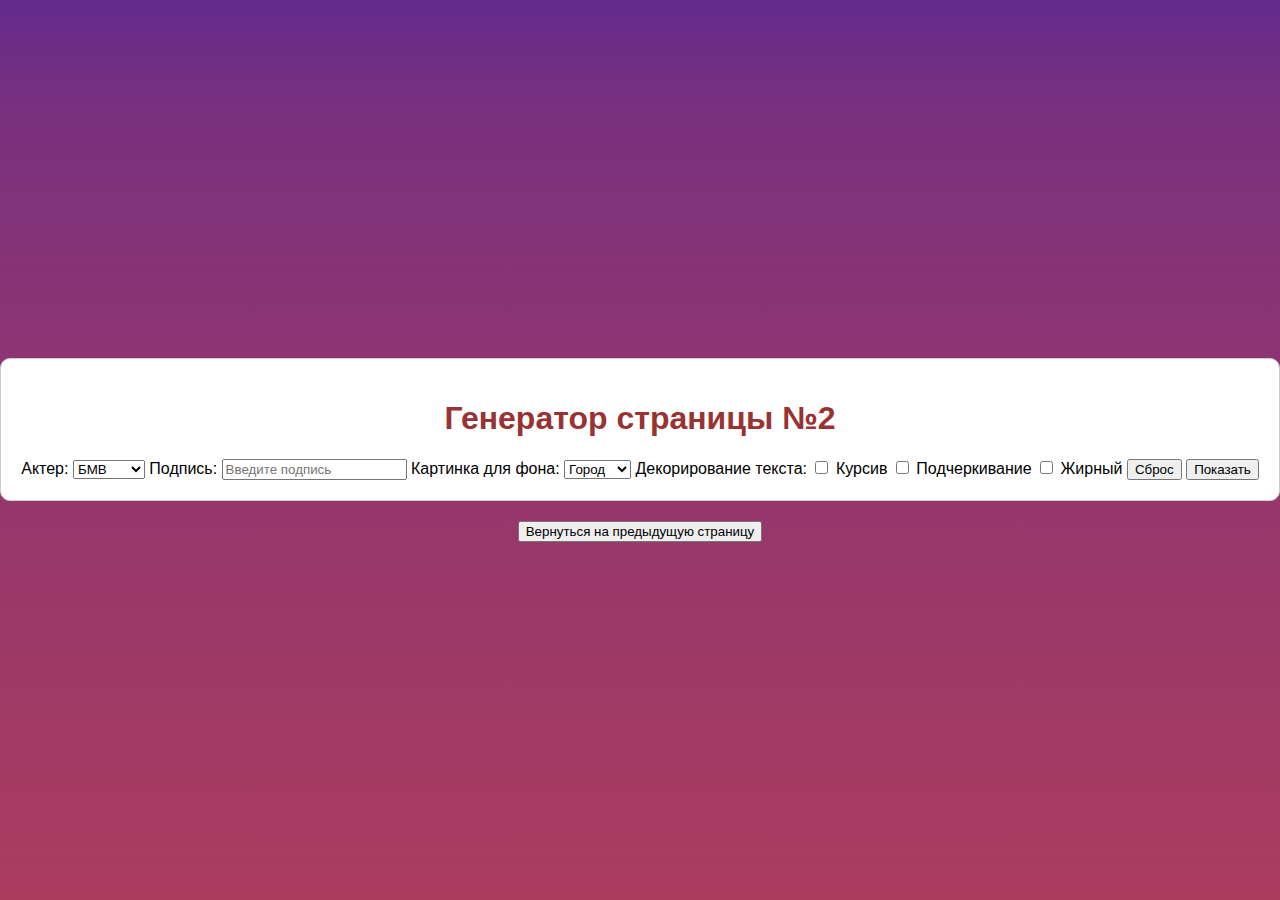
==== picture2.html @ 88c20d7a "initial" ====
<!DOCTYPE html>
<html lang="ru">
<head>
  <meta charset="UTF-8">
  <meta name="viewport" content="width=device-width, initial-scale=1.0">
  <title>Генератор страницы №2</title>
  <style>
    body {
      background: linear-gradient( rgb(100, 43, 140), 31%, rgb(170, 60, 95));
      font-family: Arial, sans-serif;
      display: flex;
      flex-direction: column;
      align-items: center;
      justify-content: center;
      height: 100vh;
      margin: 0;
    }

    .form-container {
      background-color: #fff;
      border: 1px solid #ccc;
      padding: 20px;
      border-radius: 10px;
      text-align: center;
    }

    .back-button {
      margin-top: 20px;
    }

    h1 {
      color: #993333;
    }

    .preview {
      border: 1px solid #ccc;
      margin-top: 20px;
      padding: 20px;
    }

    .preview img {
      max-width: 100%;
      height: auto;
    }
  </style>
</head>
<body>
  <div class="form-container">
    <h1>Генератор страницы №2</h1>

    <form id="image-form">
      <label for="actor">Актер:</label>
      <select id="actor">
        <option value="img/мэттью_пери.jpg">БМВ</option>
        <option value="img/брэд_пит.jpg">Додж</option>
        <option value="img/райан_гослинг.jpg">Бафори</option>
      </select>

      <label for="caption">Подпись:</label>
      <input type="text" id="caption" placeholder="Введите подпись" required>

      <label for="background-image">Картинка для фона:</label>
      <select id="background-image">
        <option value="img/фон1.jpg">Город</option>
        <option value="img/фон2.jpg">Плитка</option>
        <option value="img/фон3.jpg">Линии</option>
      </select>

      <label for="text-decoration">Декорирование текста:</label>
      <input type="checkbox" id="italic" name="text-decoration" value="italic">
      <label for="italic">Курсив</label>
      <input type="checkbox" id="underline" name="text-decoration" value="underline">
      <label for="underline">Подчеркивание</label>
      <input type="checkbox" id="bold" name="text-decoration" value="bold">
      <label for="bold">Жирный</label>

      <button type="reset">Сброс</button>
      <button type="submit">Показать</button>
    </form>
  </div>

  <a href="index.html" class="back-button">
    <button>Вернуться на предыдущую страницу</button>
  </a>

  <script>
    const imageForm = document.getElementById('image-form');

    imageForm.addEventListener('submit', function (event) {
      event.preventDefault();

      const selectedActor = document.getElementById('actor').value;
      const backgroundImage = document.getElementById('background-image').value;
      const caption = document.getElementById('caption').value;
      const textDecorations = [];

      const italicCheckbox = document.getElementById('italic');
      const underlineCheckbox = document.getElementById('underline');
      const boldCheckbox = document.getElementById('bold');

      if (italicCheckbox.checked) {
        textDecorations.push('font-style: italic;');
      }
      if (underlineCheckbox.checked) {
        textDecorations.push('text-decoration: underline;');
      }
      if (boldCheckbox.checked) {
        textDecorations.push('font-weight: bold;');
      }

      const textDecorationsStyle = textDecorations.join(' ');

      const actorName = document.getElementById('actor').options[document.getElementById('actor').selectedIndex].text;

      const imageHTML = `
        <html>
        <body style="background-image: url('${backgroundImage}');
                    background-size: cover;
                    text-align: center; margin: 0; height: 100vh;">
          <h1 style="${textDecorationsStyle} font-size: 40px;">${actorName}</h1>
          <img src="${selectedActor}" alt="Выбранный актер" style="width: 600px; height: 400px;">
          <h1 style="${textDecorationsStyle}">${caption}</h1>
          <button onclick="window.close()">Закрыть</button>
        </body>
        </html>
      `;

      const newWindow = window.open();
      newWindow.document.write(imageHTML);
      newWindow.document.close();
    });

    imageForm.addEventListener('reset', function () {
      imageForm.reset();
    });
  </script>
</body>
</html>
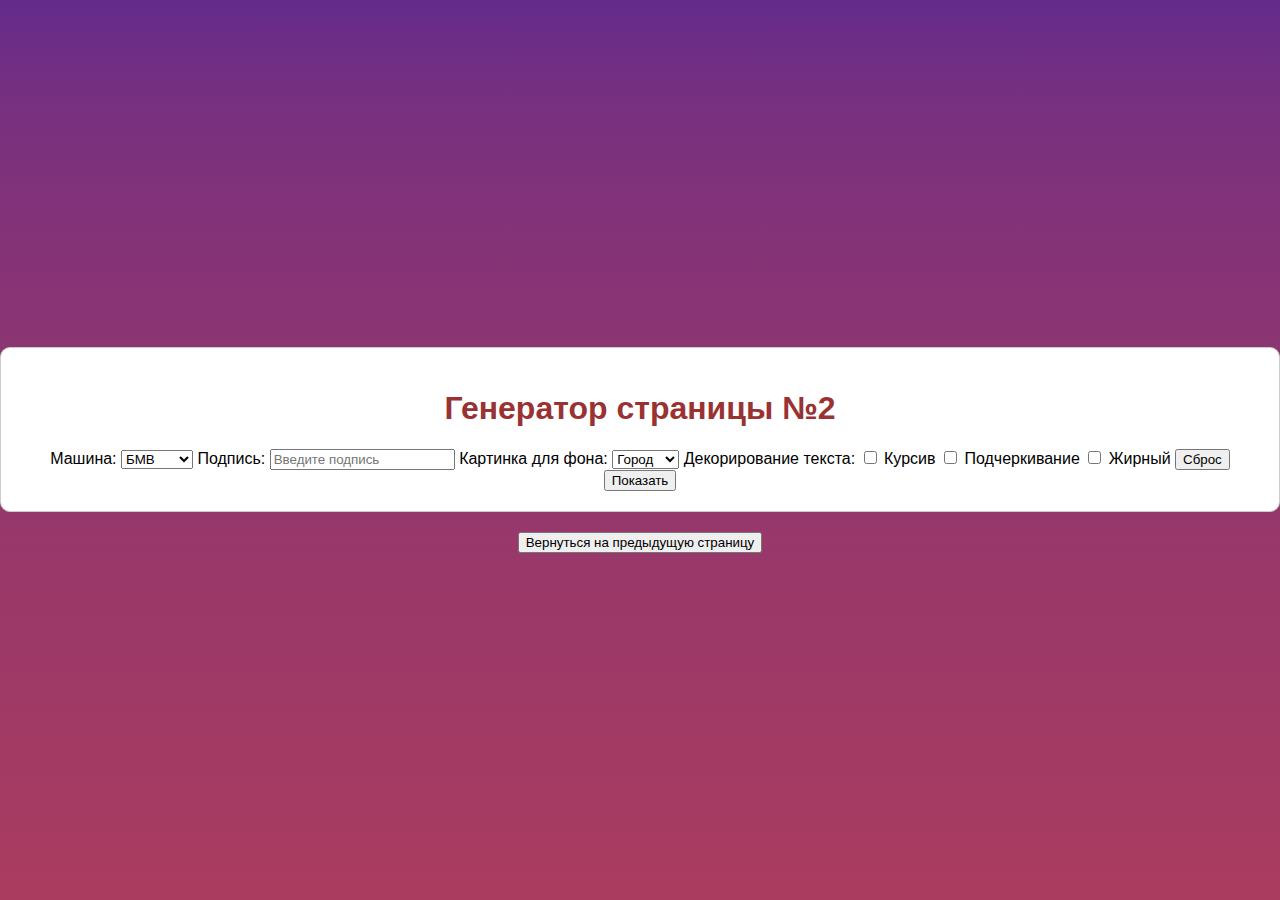
==== commit 38a8fb1c: "fix" ====
--- a/picture2.html
+++ b/picture2.html
@@ -49,7 +49,7 @@
     <h1>Генератор страницы №2</h1>
 
     <form id="image-form">
-      <label for="actor">Актер:</label>
+      <label for="actor">Машина:</label>
       <select id="actor">
         <option value="img/мэттью_пери.jpg">БМВ</option>
         <option value="img/брэд_пит.jpg">Додж</option>
